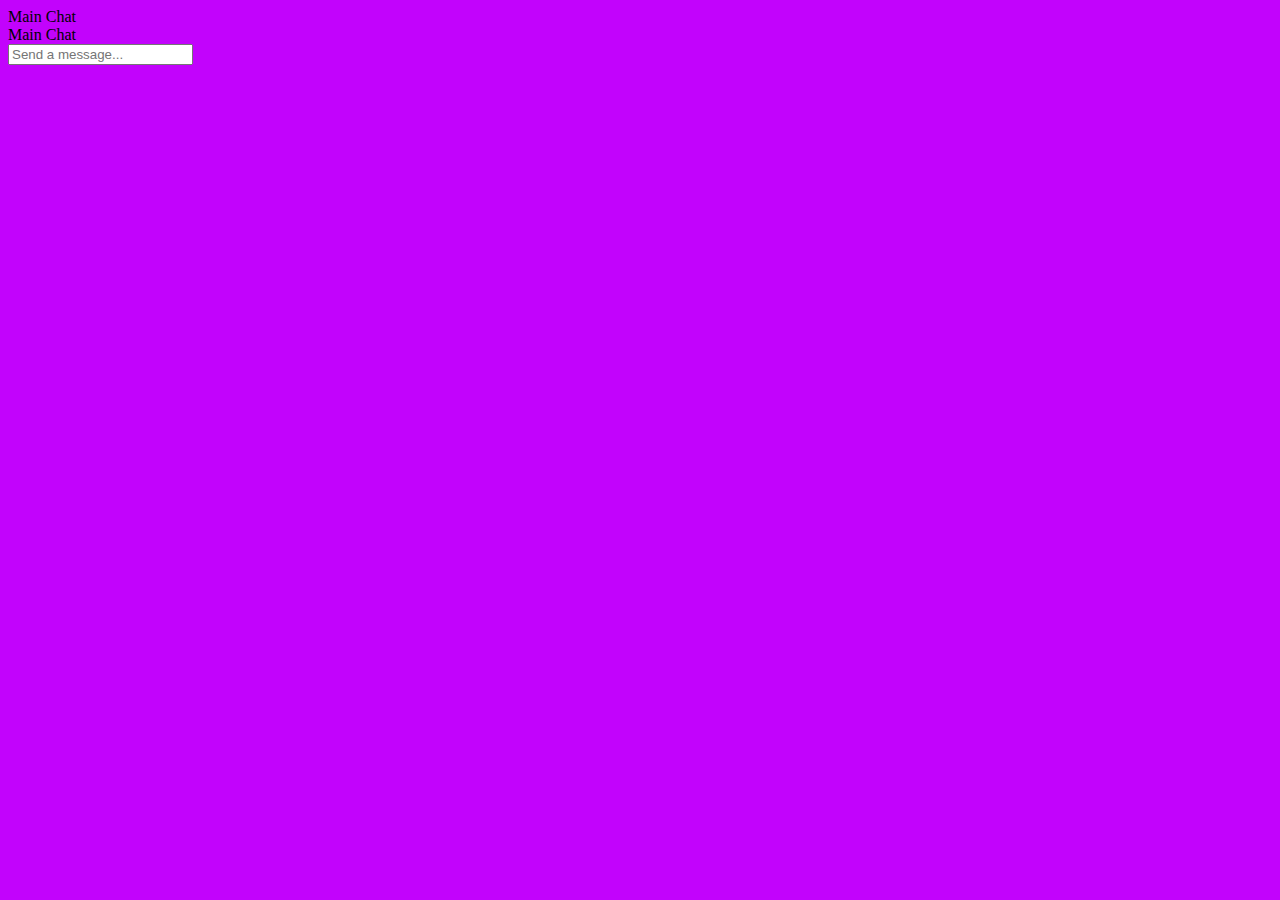
==== chat/index.html @ 08f6cfa1 "Update index.html" ====
<html>
  <head>
    <link rel="stylesheet"
  href="https://fonts.googleapis.com/css?family=Unbounded">
    <link rel="stylesheet"
  href="main.css">
  </head>
  <body>
    <div id="main">
  <div id="title">Main Chat</div>
  <div id="container">
  <div id="people">
    <div class="person">
      Main Chat
    </div>
  </div>
    <div id="sep"></div>
    <div id="messages">
      
    </div>
    <input id="msgbox" placeholder="Send a message..."></input>
</div>
    <script src="index.js"></script>
  </body>
</html>
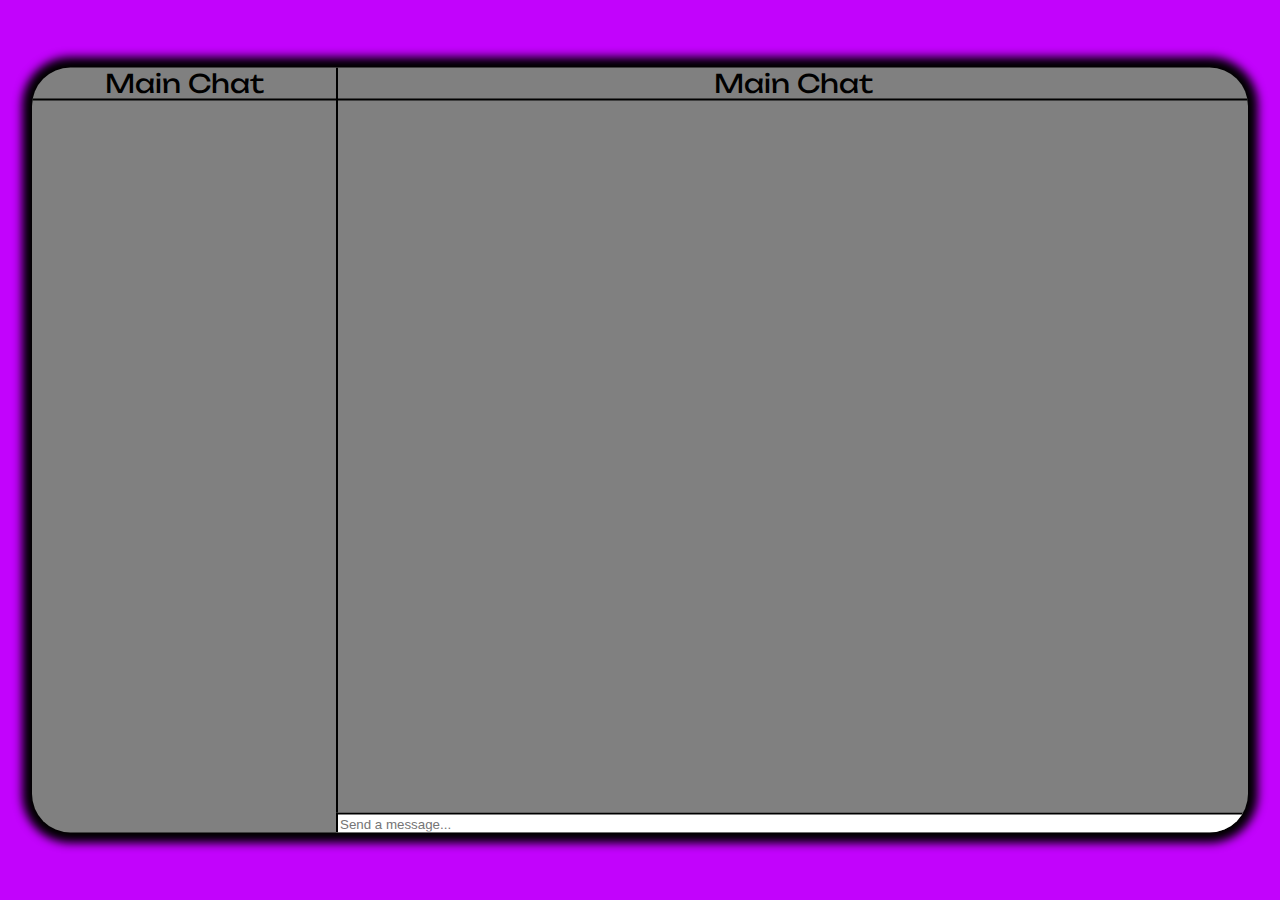
==== commit 56a493bd: "Update index.html" ====
--- a/chat/index.html
+++ b/chat/index.html
@@ -1,5 +1,8 @@
-<html>
+<!DOCTYPE html>
+<html lang="en">
   <head>
+    <meta http-equiv="content-language" content="en" />
+    <title>Bookmarks Chat</title>
     <link rel="stylesheet"
   href="https://fonts.googleapis.com/css?family=Unbounded">
     <link rel="stylesheet"
--- a/chat/main.css
+++ b/chat/main.css
@@ -0,0 +1,117 @@
+#main {
+  width: 95%;
+  height: 85%;
+  left: 50%;
+  top: 50%;
+  position: absolute;
+  transform: translate(-50%, -50%);
+  background-color: grey;
+  border-radius: 3vw;
+  box-shadow: 0px 0px 10px 10px black;
+  display: inline-block;
+  overflow: hidden;
+}
+body {
+  margin: 0;
+  padding: 0;
+  font-family: Arial;
+  font-size: 2vw;
+}
+.seperator {
+  background-color: black;
+  height: 2px;;
+  width: 2px;
+  display: inline-block;
+}
+#vseperator {
+  background-color: black;
+  height: 100%;
+  width: 2px;
+  display: inline-block;
+}
+#people {
+  position: absolute; 
+  left: 0%;
+  width: 25%;
+  height: auto;
+  display: grid;
+  grid-template-columns: 1fr;
+  grid-template-rows: repeat(auto, 1fr);
+  grid-column-gap: 0px;
+  grid-row-gap: 0px;
+}
+#container {
+  position: absolute; 
+  left: 0%;
+  width: 100%;
+  height: 100%;
+  overflow: auto;
+}
+.person {
+  font-family: Unbounded;
+  font-size: auto;
+  text-align: center;
+  width: 100%;
+  grid-column: 1;
+  grid-row: auto;
+  border-style: none solid solid none;
+  border-width: 2px;
+  cursor: pointer;
+}
+#title {
+  position: absolute;
+  left: calc(25% + 2px);
+  width: calc(75% - 2px);
+  font-family: Unbounded;
+  font-size: auto;
+  text-align: center;
+  border-style: none none solid;
+  border-width: 2px;
+}
+#sep {
+  height: 100%;
+  width: 2px;
+  position: absolute;
+  left: calc(25% - 0px);
+  top: 0%;
+  background-color: black;
+}
+#msgbox {
+  position: fixed;
+  left: 25%;
+  bottom: 0%;
+  height: 1.25vw;
+  width: 75%;
+  border-style: solid solid none solid;
+  border-width: 2px;
+  border-color: black
+}
+#messages {
+  position: fixed;
+  width: 75%;
+  left: 25%;
+  top: 2.5vw;
+  height: calc(100% - 3.5vw);
+  overflow: auto;
+}
+.message {
+  color: black;
+  padding-left: 10px;
+  padding-top: 5px;
+}
+.sysmessage {
+  color: #a8a8a8;
+  font-style: italic;
+  
+}
+.privateMSG {
+  background-color: grey;
+  border-radius: 3vw;
+  box-shadow: 0px 0px 10px 10px;
+  width: 90vw;
+  height: 65%;
+  position: absolute;
+  left: 50%;
+  top: 50%;
+  transform: translate(-50%, -50%);
+}
